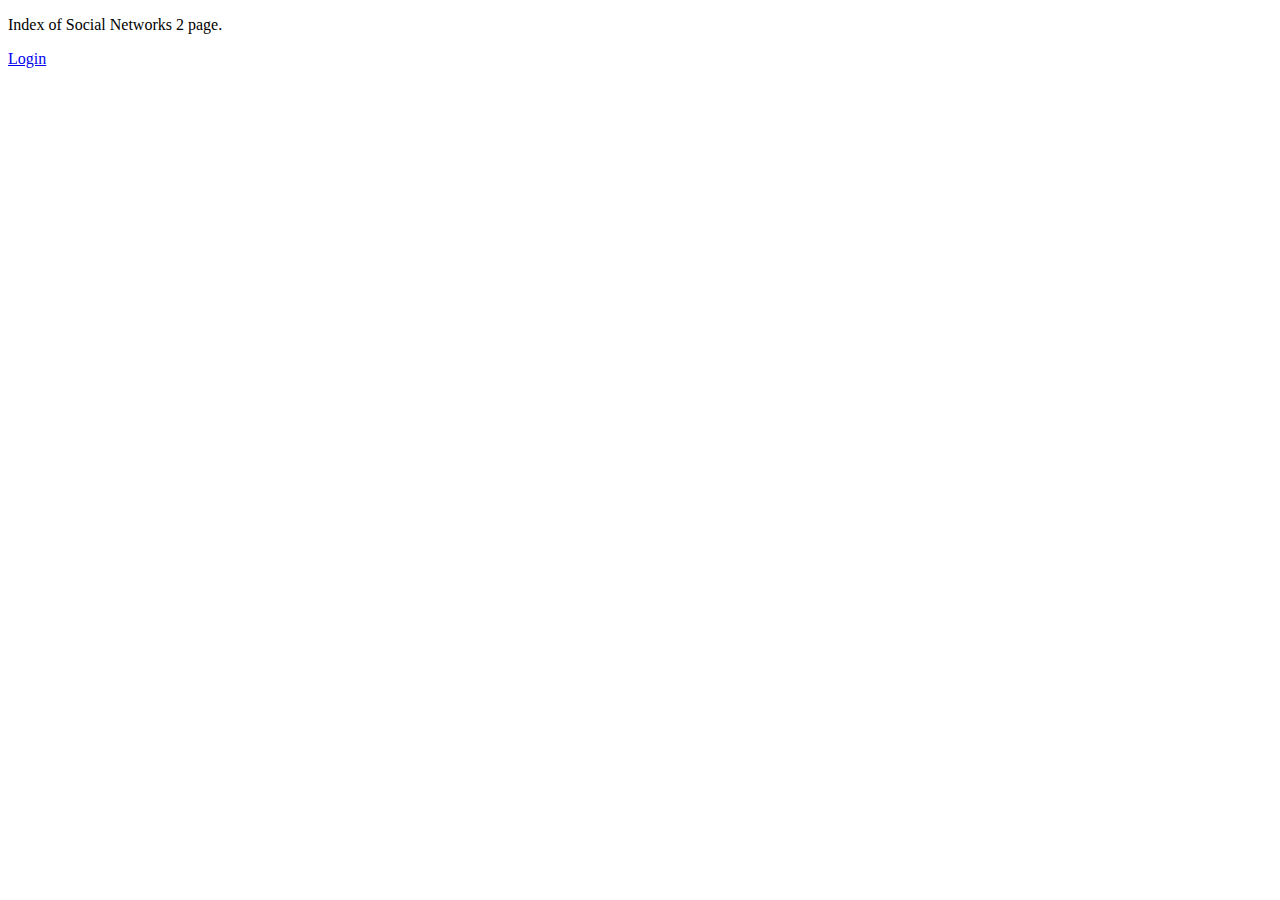
==== templates/index.html @ 42d0ee6d "Add OAuth to collect user keys" ====
<!DOCTYPE html>
<html lang="en">
<head>
    <meta charset="UTF-8">
    <title>Index of Social Networks 2</title>
</head>
<body>
<p>
    Index of Social Networks 2 page.
</p>
<p>
    <a href="{{ url_for('.login') }}">Login</a>
</p>
</body>
</html>
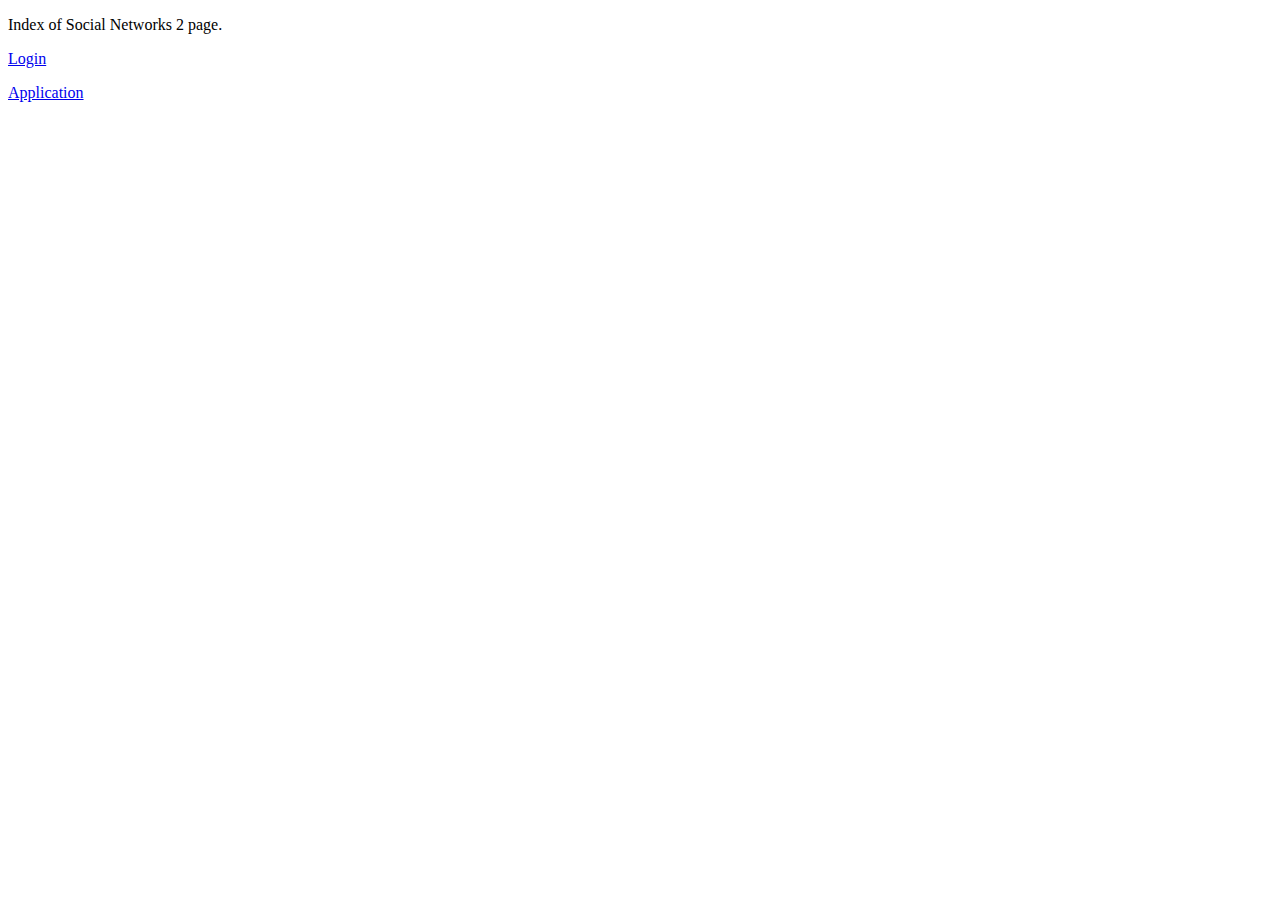
==== commit 5e8fbbc3: "Add files via upload" ====
--- a/templates/index.html
+++ b/templates/index.html
@@ -11,5 +11,8 @@
 <p>
     <a href="{{ url_for('.login') }}">Login</a>
 </p>
-</body>
-</html>+<p>
+    <a href="application">Application</a>
+</p>
+</body
+</html>
